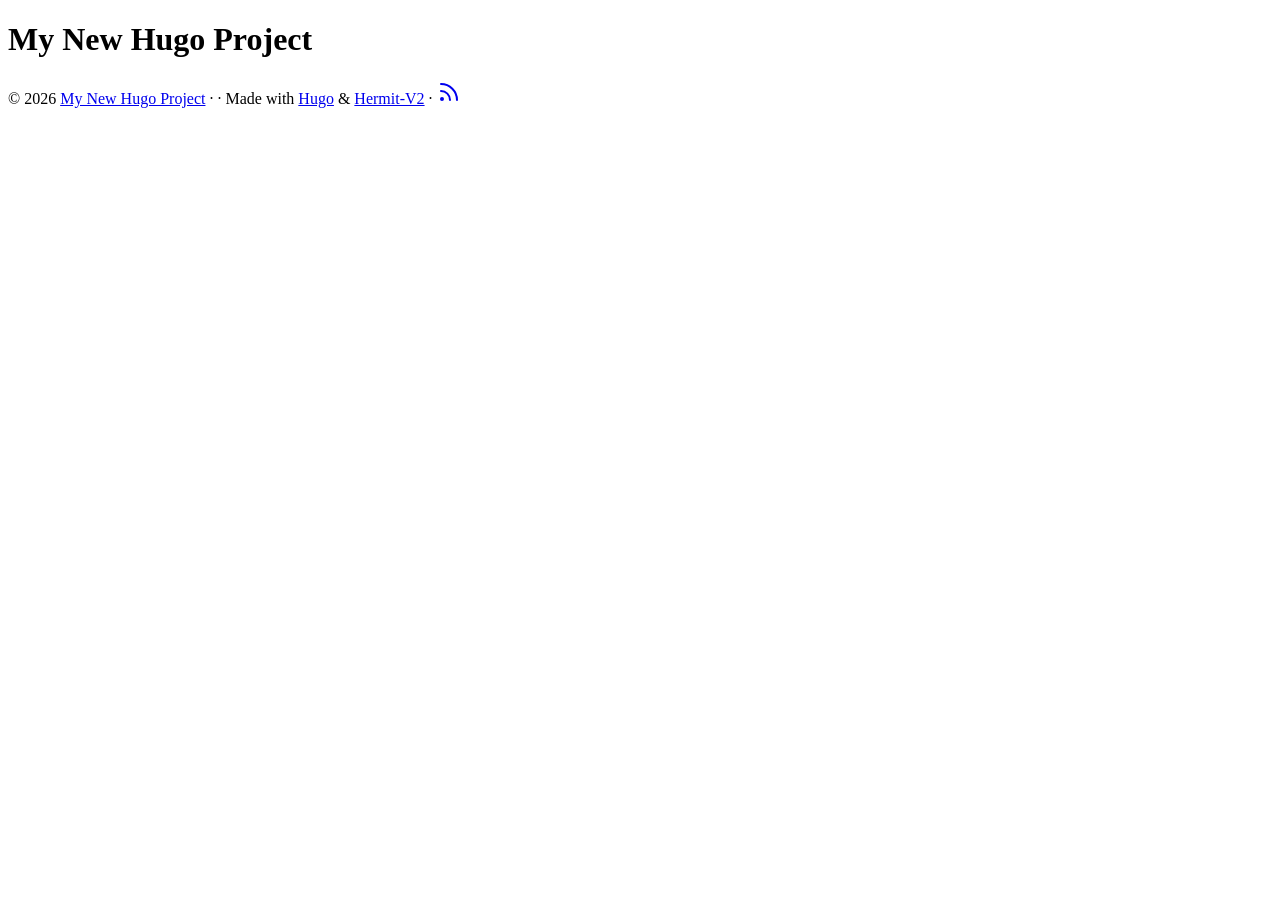
==== public/index.html @ ad1bac9c "Blank Homepage" ====
<!DOCTYPE html>
<html lang="en">
<head><script src="/livereload.js?mindelay=10&amp;v=2&amp;port=1313&amp;path=livereload" data-no-instant defer></script>


<meta charset="UTF-8">
<meta http-equiv="Content-Type" content="text/html; charset=utf-8">
<meta http-equiv="X-UA-Compatible" content="ie=edge">
<meta name="viewport" content="width=device-width, initial-scale=1, maximum-scale=1, minimal-ui">
<meta name="generator" content="Hugo 0.165.0"><meta name="robots" content="index, follow"><meta name="author" content="">
<meta name="description" content="">
<meta name="apple-mobile-web-app-title" content="My New Hugo Project">
<meta name="apple-mobile-web-app-capable" content="yes">
<meta name="mobile-web-app-capable" content="yes">
<meta name="theme-color" content="#494f5c">
<link rel="canonical" href="http://localhost:1313/">
<link rel="alternate" type="application/rss+xml" href="http://localhost:1313/index.xml" title="My New Hugo Project" />



	<meta itemprop="name" content="My New Hugo Project"><meta property="og:url" content="http://localhost:1313/">
	<meta property="og:site_name" content="My New Hugo Project">
	<meta property="og:title" content="My New Hugo Project">
	<meta property="og:locale" content="en_us">
	<meta property="og:type" content="website">

	<meta name="twitter:card" content="summary">
	<meta name="twitter:title" content="My New Hugo Project">

<script type="application/ld+json">
{
    "@context" : "https://schema.org",
    "@type" : "WebSite",
    "name" : "My New Hugo Project",
    "description": "",
    "logo": "http://localhost:1313/favicon.ico",
    "url" : "http://localhost:1313/"
}
</script>
<title>My New Hugo Project</title>
<link rel="stylesheet dns-prefetch preconnect preload prefetch" as="style" media="screen" href="http://localhost:1313/css/style.min.d8c6f456221bf8df394899074aaa75a933d7c107def125cf870d35d42bebb414.css" integrity="sha256-2Mb0ViIb+N85SJkHSqp1qTPXwQfe8SXPhw011CvrtBQ=" crossorigin="anonymous">
	

</head>

<body id="page">
	<div id="spotlight" class="animated fadeIn">
		<div id="home-center">
			<h1 id="home-title">My New Hugo Project</h1>
			<nav id="home-nav" class="site-nav">
				
			</nav>
		</div>
		<div id="home-footer">
<p>
	&copy; 2026 <a href="http://localhost:1313/">My New Hugo Project</a>
	&#183; 
	&#183; Made with <a href="https://gohugo.io/" target="_blank" rel="noopener" title="The world's fastest framework for building websites">Hugo</a> &amp; <a href="https://github.com/1bl4z3r/hermit-V2" target="_blank" rel="noopener" title="A fast, minimalist Hugo theme">Hermit-V2</a>
	&#183; <a href="http://localhost:1313/index.xml" target="_blank" title="rss"><svg xmlns="http://www.w3.org/2000/svg" width="24" height="24" viewBox="0 0 24 24" fill="none" stroke="currentColor"
   stroke-width="2" stroke-linecap="round" stroke-linejoin="round" class="feather feather-rss">
   <path d="M4 11a9 9 0 0 1 9 9"></path>
   <path d="M4 4a16 16 0 0 1 16 16"></path>
   <circle cx="5" cy="19" r="1"></circle>
</svg></a></p></div>
	</div>
<script async src="http://localhost:1313/js/bundle.min.217d62397cbef6f9f5d8bab30d7e7969d78c52a436ca5d5790cef4d6fef3f1f2.js" integrity="sha256-IX1iOXy+9vn12LqzDX55adeMUqQ2yl1XkM701v7z8fI=" crossorigin="anonymous"></script></body>
</html>
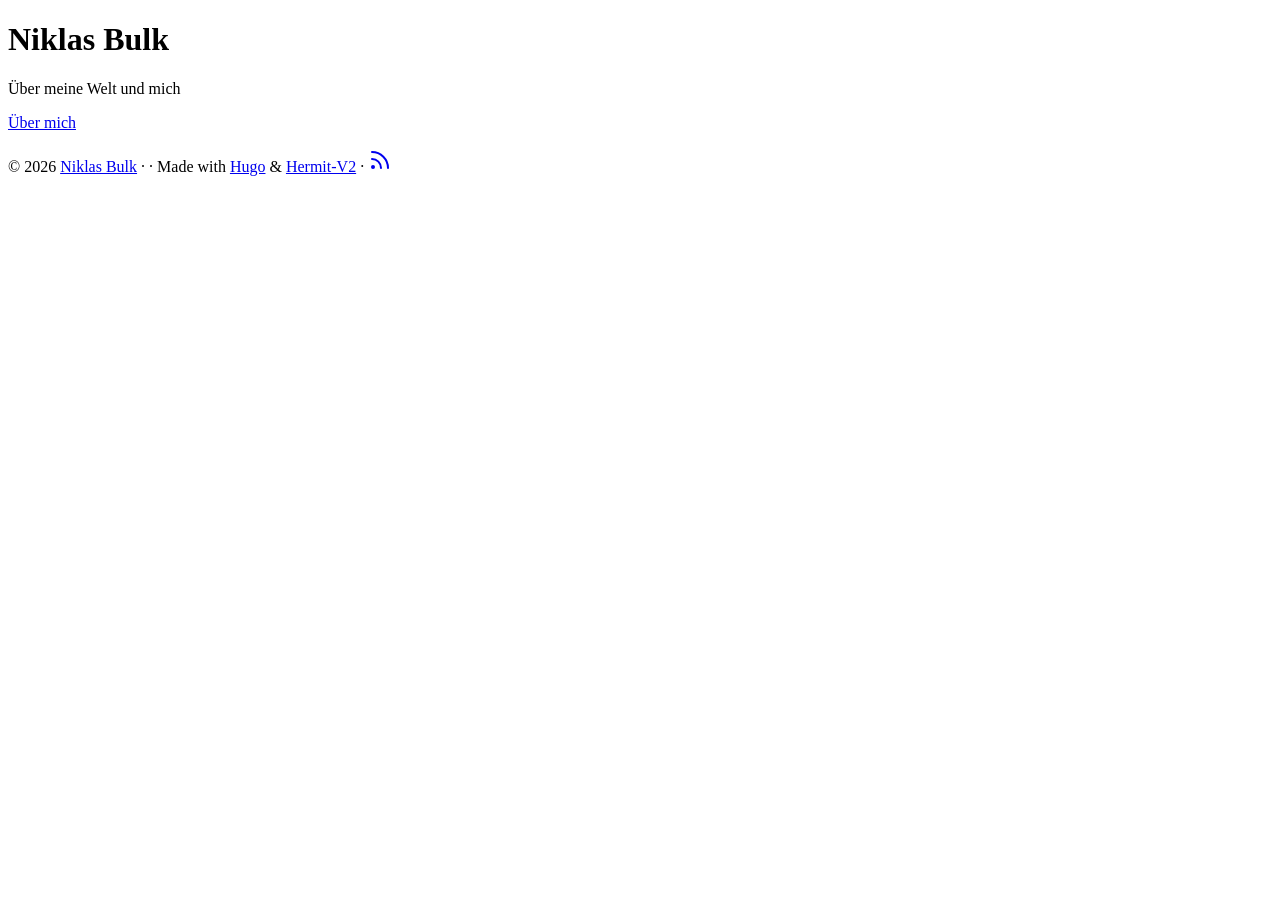
==== commit 44e7588b: "changed style" ====
--- a/public/index.html
+++ b/public/index.html
@@ -1,44 +1,33 @@
 <!DOCTYPE html>
-<html lang="en">
-<head><script src="/livereload.js?mindelay=10&amp;v=2&amp;port=1313&amp;path=livereload" data-no-instant defer></script>
-
-
-<meta charset="UTF-8">
-<meta http-equiv="Content-Type" content="text/html; charset=utf-8">
-<meta http-equiv="X-UA-Compatible" content="ie=edge">
-<meta name="viewport" content="width=device-width, initial-scale=1, maximum-scale=1, minimal-ui">
-<meta name="generator" content="Hugo 0.165.0"><meta name="robots" content="index, follow"><meta name="author" content="">
-<meta name="description" content="">
-<meta name="apple-mobile-web-app-title" content="My New Hugo Project">
-<meta name="apple-mobile-web-app-capable" content="yes">
-<meta name="mobile-web-app-capable" content="yes">
-<meta name="theme-color" content="#494f5c">
-<link rel="canonical" href="http://localhost:1313/">
-<link rel="alternate" type="application/rss+xml" href="http://localhost:1313/index.xml" title="My New Hugo Project" />
+<html lang="de">
+<head>
+	<meta name="generator" content="Hugo 0.165.0"><script src="/livereload.js?mindelay=10&amp;v=2&amp;port=1313&amp;path=livereload" data-no-instant defer></script>
 
 
 
-	<meta itemprop="name" content="My New Hugo Project"><meta property="og:url" content="http://localhost:1313/">
-	<meta property="og:site_name" content="My New Hugo Project">
-	<meta property="og:title" content="My New Hugo Project">
-	<meta property="og:locale" content="en_us">
+
+
+	<meta itemprop="name" content="Niklas Bulk"><meta property="og:url" content="http://localhost:1313/">
+	<meta property="og:site_name" content="Niklas Bulk">
+	<meta property="og:title" content="Niklas Bulk">
+	<meta property="og:locale" content="de">
 	<meta property="og:type" content="website">
 
 	<meta name="twitter:card" content="summary">
-	<meta name="twitter:title" content="My New Hugo Project">
+	<meta name="twitter:title" content="Niklas Bulk">
 
 <script type="application/ld+json">
 {
     "@context" : "https://schema.org",
     "@type" : "WebSite",
-    "name" : "My New Hugo Project",
+    "name" : "Niklas Bulk",
     "description": "",
     "logo": "http://localhost:1313/favicon.ico",
     "url" : "http://localhost:1313/"
 }
 </script>
-<title>My New Hugo Project</title>
-<link rel="stylesheet dns-prefetch preconnect preload prefetch" as="style" media="screen" href="http://localhost:1313/css/style.min.d8c6f456221bf8df394899074aaa75a933d7c107def125cf870d35d42bebb414.css" integrity="sha256-2Mb0ViIb+N85SJkHSqp1qTPXwQfe8SXPhw011CvrtBQ=" crossorigin="anonymous">
+<title>Niklas Bulk</title>
+<link rel="stylesheet dns-prefetch preconnect preload prefetch" as="style" media="screen" href="http://localhost:1313/css/style.min.da737687a100a608acf02d74a41b635ab50f1431cd882e4d5ffaf14c947f9d75.css" integrity="sha256-2nN2h6EApgis8C10pBtjWrUPFDHNiC5NX/rxTJR/nXU=" crossorigin="anonymous">
 	
 
 </head>
@@ -46,14 +35,17 @@
 <body id="page">
 	<div id="spotlight" class="animated fadeIn">
 		<div id="home-center">
-			<h1 id="home-title">My New Hugo Project</h1>
+			<h1 id="home-title">Niklas Bulk</h1>
+			    <div id="typewriter-container">
+        			<p id="home-subtitle">Über meine Welt und mich</p>
+    			</div>
 			<nav id="home-nav" class="site-nav">
-				
+				<a href="http://localhost:1313/about/">Über mich</a>
 			</nav>
 		</div>
 		<div id="home-footer">
 <p>
-	&copy; 2026 <a href="http://localhost:1313/">My New Hugo Project</a>
+	&copy; 2026 <a href="http://localhost:1313/">Niklas Bulk</a>
 	&#183; 
 	&#183; Made with <a href="https://gohugo.io/" target="_blank" rel="noopener" title="The world's fastest framework for building websites">Hugo</a> &amp; <a href="https://github.com/1bl4z3r/hermit-V2" target="_blank" rel="noopener" title="A fast, minimalist Hugo theme">Hermit-V2</a>
 	&#183; <a href="http://localhost:1313/index.xml" target="_blank" title="rss"><svg xmlns="http://www.w3.org/2000/svg" width="24" height="24" viewBox="0 0 24 24" fill="none" stroke="currentColor"
@@ -63,5 +55,5 @@
    <circle cx="5" cy="19" r="1"></circle>
 </svg></a></p></div>
 	</div>
-<script async src="http://localhost:1313/js/bundle.min.217d62397cbef6f9f5d8bab30d7e7969d78c52a436ca5d5790cef4d6fef3f1f2.js" integrity="sha256-IX1iOXy+9vn12LqzDX55adeMUqQ2yl1XkM701v7z8fI=" crossorigin="anonymous"></script></body>
+<script async src="http://localhost:1313/js/bundle.min.217d62397cbef6f9f5d8bab30d7e7969d78c52a436ca5d5790cef4d6fef3f1f2.js" integrity="sha256-IX1iOXy+9vn12LqzDX55adeMUqQ2yl1XkM701v7z8fI=" crossorigin="anonymous"></script><script defer src="http://localhost:1313/js/typewriter.min.2c09b8034ac5d4b9e8bd34579d50ca14c143af45d065e49d2039e928f00c7831.js" integrity="sha256-LAm4A0rF1LnovTRXnVDKFMFDr0XQZeSdIDnpKPAMeDE=" crossorigin="anonymous"></script></body>
 </html>
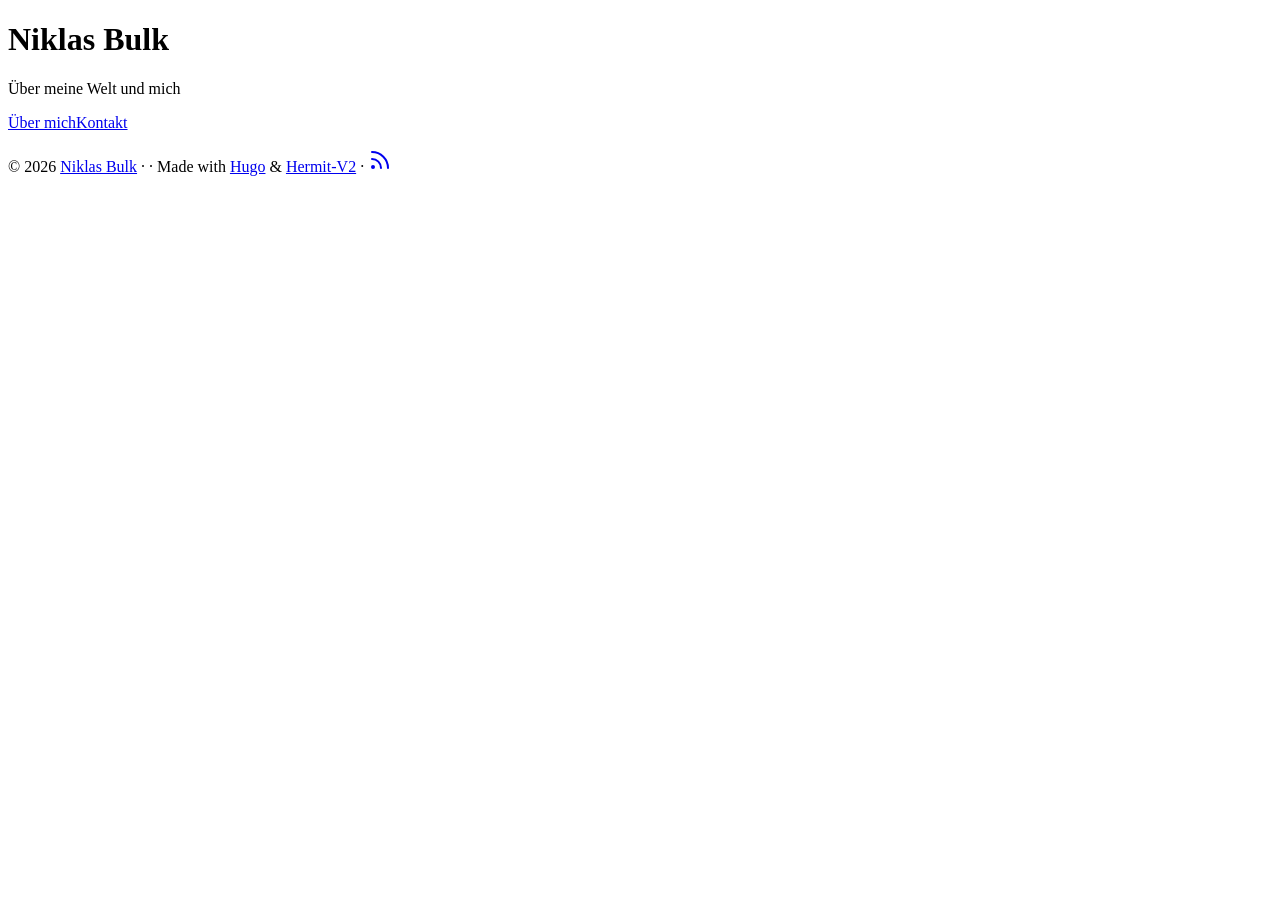
==== commit a893afba: "Add Umami Analytics tracking - Add Umami Analytics Hugo module configuration in hugo.toml - Create a" ====
--- a/public/index.html
+++ b/public/index.html
@@ -1,16 +1,17 @@
 <!DOCTYPE html>
-<html lang="de">
+<html lang="en">
 <head>
 	<meta name="generator" content="Hugo 0.165.0"><script src="/livereload.js?mindelay=10&amp;v=2&amp;port=1313&amp;path=livereload" data-no-instant defer></script>
 
 
+<script defer src="https://cloud.umami.is/script.js" data-website-id="883f3dae-64b3-41bf-b888-5cc1217badf2"></script>
 
 
 
 	<meta itemprop="name" content="Niklas Bulk"><meta property="og:url" content="http://localhost:1313/">
 	<meta property="og:site_name" content="Niklas Bulk">
 	<meta property="og:title" content="Niklas Bulk">
-	<meta property="og:locale" content="de">
+	<meta property="og:locale" content="de_DE">
 	<meta property="og:type" content="website">
 
 	<meta name="twitter:card" content="summary">
@@ -27,7 +28,7 @@
 }
 </script>
 <title>Niklas Bulk</title>
-<link rel="stylesheet dns-prefetch preconnect preload prefetch" as="style" media="screen" href="http://localhost:1313/css/style.min.da737687a100a608acf02d74a41b635ab50f1431cd882e4d5ffaf14c947f9d75.css" integrity="sha256-2nN2h6EApgis8C10pBtjWrUPFDHNiC5NX/rxTJR/nXU=" crossorigin="anonymous">
+<link rel="stylesheet dns-prefetch preconnect preload prefetch" as="style" media="screen" href="http://localhost:1313/css/style.min.146b28301bc115a31ce01d4e4f5d909bce3bb63a07c645ea9443ac58d0a42fb9.css" integrity="sha256-FGsoMBvBFaMc4B1OT12Qm847tjoHxkXqlEOsWNCkL7k=" crossorigin="anonymous">
 	
 
 </head>
@@ -40,7 +41,7 @@
         			<p id="home-subtitle">Über meine Welt und mich</p>
     			</div>
 			<nav id="home-nav" class="site-nav">
-				<a href="http://localhost:1313/about/">Über mich</a>
+				<a href="http://localhost:1313/about/">Über mich</a><a href="http://localhost:1313/contact/">Kontakt</a>
 			</nav>
 		</div>
 		<div id="home-footer">
